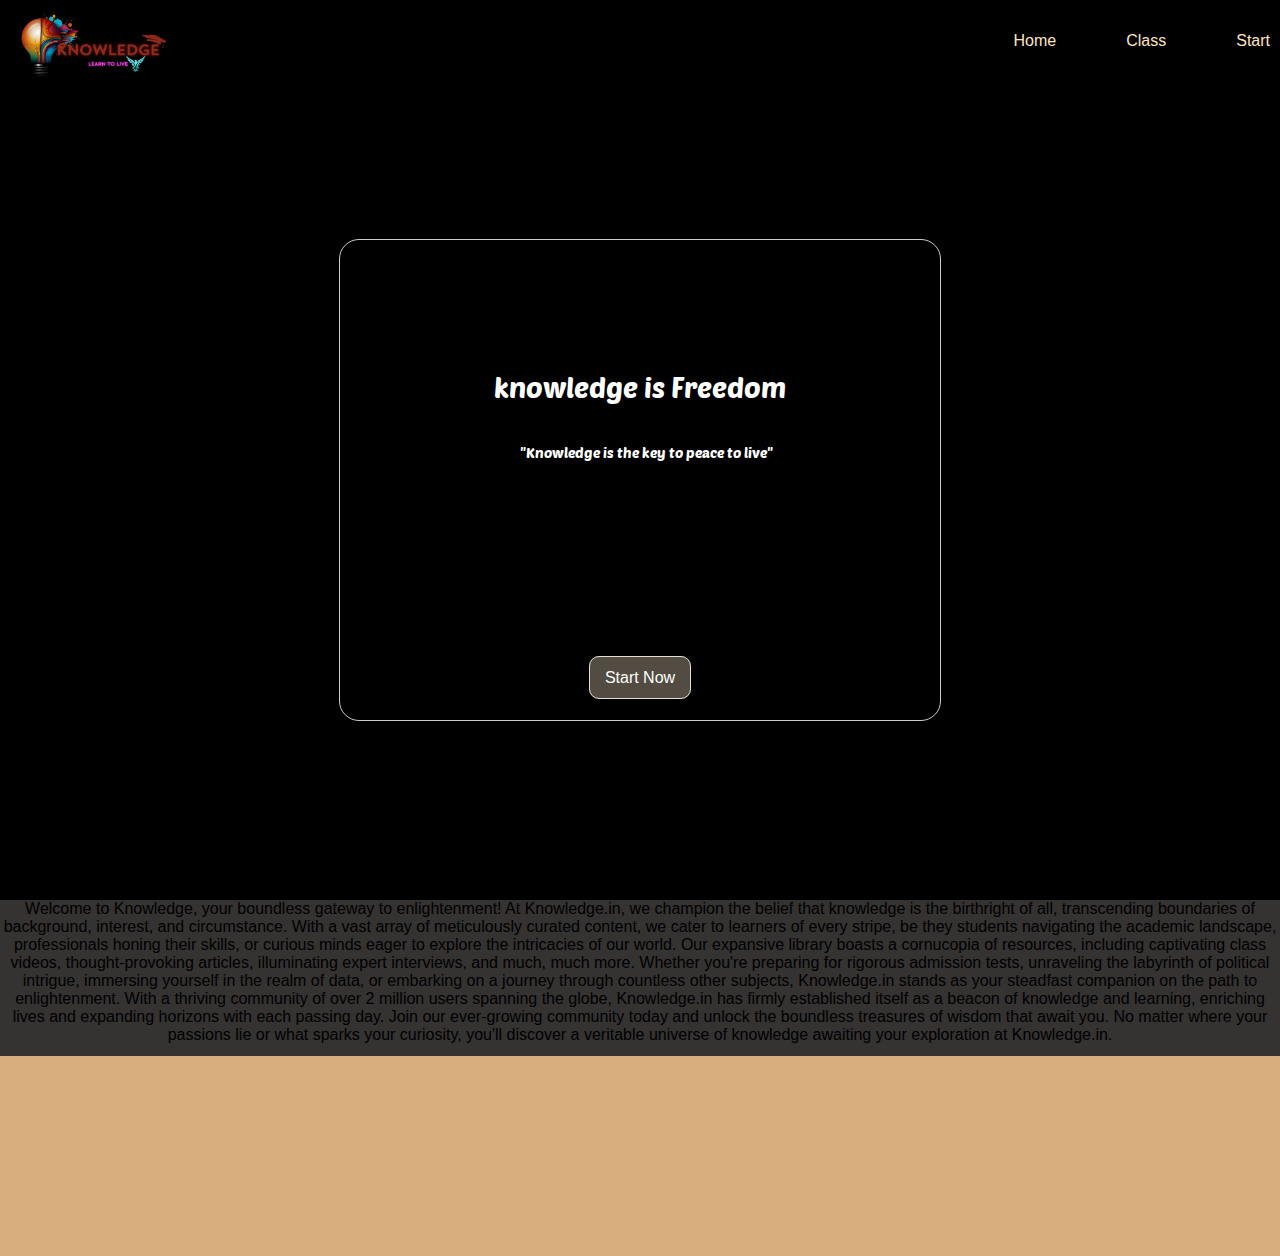
==== index.html @ 209bad28 "Update index.html" ====
<!DOCTYPE html>
<html lang="en">
<head>
    <meta charset="UTF-8">
    <meta http-equiv="X-UA-Compatible" content="IE=edge">
    <meta name="viewport" content="width=device-width, initial-scale=1.0">
   
   
       <!--Tags-->
       <meta name="keywords" content="knowledge, information, resources, open resource, learning, education, articles, tutorials, guides, reference, database, research, exploration, discovery, online library, free resources, knowledge repository, study materials, knowledge base">

       <meta name="description" content="Knowledge356 is your ultimate destination for accessing a wide range of educational resources and informative content. Explore our vast collection of articles, tutorials, guides, and reference materials covering diverse topics such as science, technology, history, arts, and more. Whether you're a student, educator, or lifelong learner, our open resource platform provides valuable insights and tools to enhance your knowledge and understanding. Start your journey of exploration and discovery with Knowledge356 today.">

   
       <meta name="author" content="knowledge356">
       <meta name="robots" content="index, follow">
   <meta name="googlebot" content="index, follow">
   <meta name="language" content="English">
   <meta name="apple-mobile-web-app-status-bar-style" content="black">
   <meta name="apple-mobile-web-app-title" content="knowledge356">
   <meta name="application-name" content="knowledge356">
   <meta name="rating" content="General">
   <meta name="robots" content="all">
   <meta name="audience" content="all">
   <meta name="google" content="notranslate">
   <meta name="format-detection" content="telephone=no">
   <meta name="mobile-web-app-capable" content="yes">
   <meta name="apple-mobile-web-app-capable" content="yes">
    
   
   
       <!--END-->
   
   
   
   
   
   
   
    <link rel="preconnect" href="https://fonts.googleapis.com">
    <link rel="preconnect" href="https://fonts.gstatic.com" crossorigin>
    <link href="https://fonts.googleapis.com/css2?family=Poetsen+One&display=swap" rel="stylesheet">
   
   <link rel="stylesheet" href="css/style.css">
   
   <!--adsterra-->
  <script type='text/javascript' src='//goodnesstamper.com/07/2b/80/072b80970acf2cc76eb50e21298b509d.js'></script>
	<script type='text/javascript' src='//goodnesstamper.com/07/2b/80/072b80970acf2cc76eb50e21298b509d.js'></script>
    <title>Knowledge356</title>
</head>
<body>

<!-- Navigation bar and logo-->


<nav id="main_menu">

<!-- logo-->

<img src="css/image/logo.png" alt="Knowledge">
<!-- Navigation-->

    <ul>

<li><a href="https://goodnesstamper.com/a4mvkczcj?key=745920db65fa37efde30fad4a5b04656">Home</a></li>
<li><a href="https://goodnesstamper.com/a4mvkczcj?key=745920db65fa37efde30fad4a5b04656">Class</a></li>
<li><a href="https://linkjust.com/earnmoneywithoutinvestment">Start</a></li>

    </ul>

</nav>

    <!--Body 1-->
<div class="main_div">
<!--ad-->
    <script type='text/javascript' src='//goodnesstamper.com/c5/4b/41/c54b41216fa65806e7bcd2a2afc46787.js'></script>

    <!--end-->
	
    <div class="div1">
	 <script type='text/javascript' src='//goodnesstamper.com/c5/4b/41/c54b41216fa65806e7bcd2a2afc46787.js'></script>

<h2>knowledge is Freedom </h2>
        

<pre>

    "Knowledge is the key to peace to live"
 
   </pre>
    
<!--Start button-->



   <a href="https://linkjust.com/earnmoneywithoutinvestment">Start Now</a>

    </div>
</div>
<!--ad-->

</script>
<script type="text/javascript" src="//goodnesstamper.com/1fbeac6b927879073c577b5ae50f4cfc/invoke.js"></script>

    <!--end-->
<!--Description-->
	<script type="text/javascript">
	atOptions = {
		'key' : 'f435e8c89abad383af79135f8afd36c0',
		'format' : 'iframe',
		'height' : 600,
		'width' : 160,
		'params' : {}
	};
</script>
<script type="text/javascript" src="//goodnesstamper.com/f435e8c89abad383af79135f8afd36c0/invoke.js"></script>

<!--ad-->
    <script type='text/javascript' src='//goodnesstamper.com/c5/4b/41/c54b41216fa65806e7bcd2a2afc46787.js'></script>
<div class="div2">
<script async="async" data-cfasync="false" src="//goodnesstamper.com/2faa4fd98b50cc11a1de92c2a043af98/invoke.js"></script>
<div id="container-2faa4fd98b50cc11a1de92c2a043af98"></div>
	<script type="text/javascript">
	atOptions = {
		'key' : '1fbeac6b927879073c577b5ae50f4cfc',
		'format' : 'iframe',
		'height' : 300,
		'width' : 160,
		'params' : {}
	};

    <img src="css/image/dis.gif" alt="reading">

    <p class="description">

        <!--Ad-->

<script type="text/javascript">
	atOptions = {
		'key' : 'f435e8c89abad383af79135f8afd36c0',
		'format' : 'iframe',
		'height' : 600,
		'width' : 160,
		'params' : {}
	};
</script>
<script type="text/javascript" src="//goodnesstamper.com/f435e8c89abad383af79135f8afd36c0/invoke.js"></script>


        <!--end-->


        Welcome to Knowledge, your boundless gateway to enlightenment! At Knowledge.in, we champion the belief that knowledge is the birthright of all, transcending boundaries of background, interest, and circumstance. With a vast array of meticulously curated content, we cater to learners of every stripe, be they students navigating the academic landscape, professionals honing their skills, or curious minds eager to explore the intricacies of our world.

Our expansive library boasts a cornucopia of resources, including captivating class videos, thought-provoking articles, illuminating expert interviews, and much, much more. Whether you're preparing for rigorous admission tests, unraveling the labyrinth of political intrigue, immersing yourself in the realm of data, or embarking on a journey through countless other subjects, Knowledge.in stands as your steadfast companion on the path to enlightenment.

With a thriving community of over 2 million users spanning the globe, Knowledge.in has firmly established itself as a beacon of knowledge and learning, enriching lives and expanding horizons with each passing day. Join our ever-growing community today and unlock the boundless treasures of wisdom that await you. No matter where your passions lie or what sparks your curiosity, you'll discover a veritable universe of knowledge awaiting your exploration at Knowledge.in.
        </p>
    



<!--fotter-->
<div class="fotter">


  <script type="text/javascript">
	atOptions = {
		'key' : '1fbeac6b927879073c577b5ae50f4cfc',
		'format' : 'iframe',
		'height' : 300,
		'width' : 160,
		'params' : {}
	};

    <p>If you have any queries then feel free to contact us.</p>

<ul>

<li><a href="https://goodnesstamper.com/a4mvkczcj?key=745920db65fa37efde30fad4a5b04656">contact</a></li>
<li><a href="https://goodnesstamper.com/a4mvkczcj?key=745920db65fa37efde30fad4a5b04656">service</a></li>

</ul>





<div class="copy">



    <footer>

        All rights are reserved by knowledge356.<br>
        <br>
        <br>

    Special thanks to chatgpt3.5,leonardo.AI.
    </footer>

</div>
    
</body>
</html>
---- css/style.css ----
/* Reset default margin */
body {
  margin: 0;
  background: #353232;
  font-family: Arial, sans-serif; /* Added a fallback font */
}

/* Logo design */
#main_menu img {
  max-width: 40%;
  height: 82px;
}

/* Navigation background */
#main_menu {
  display: flex;
  background: black;
  width: 100%;
  height: 82px;
  align-items: center;
  justify-content: space-between;
  padding: 0 20px; /* Increased padding for better spacing */
  position: fixed;
  z-index: 9999; /* Ensure navigation stays on top */
}

/* Navigation */
#main_menu ul {
  display: flex;
  margin: 0;
  padding: 0;
  list-style: none;
}

#main_menu ul li {
  padding: 12px 15px;
  margin-left: 10px; /* Increased margin between list items */
}

#main_menu ul li:first-child {
  margin-left: 0;
}

#main_menu ul li a {
  text-decoration: none;
  color: bisque;
  transition: all 0.3s ease; /* Smooth transition for hover effect */
  padding: 12px 15px;
}

#main_menu ul li a:hover {
  background: #FDFFC2;
  color: aqua;
  font-weight: bold;
  border-radius: 10px;
}

/* Media query for smaller screens */
@media screen and (max-width: 768px) {
  #main_menu img {
    max-width: 30%; /* Adjust logo size for smaller screens */
  }

  #main_menu {
    height: auto; /* Allow height to adjust based on content */
    flex-direction: row; /* Stack items vertically */
    align-items: flex-start; /* Align items to the start */
    justify-content: space-between;
    position: fixed;
  }

  #main_menu ul li {
    margin: 10px 0 8px; /* Add margin between list items */
    padding: 8px 12px; /* Adjust padding for better touch targets */
    background: #222; /* Add background color to differentiate items */
  }

  #main_menu ul li a {
    color: white; /* Change text color for better contrast */
  }
}

/* Main body */
.main_div {
  display: flex;
  justify-content: center;
  align-items: center;
  height: 100vh;
  background-color: black;
  
}

.div1 {
  display: inline-block;
  width: 90%; /* Increased width to 90% */
  max-width: 600px; /* Added max-width for better responsiveness */
  height: 480px;
  background-image: url(image/div.png);
  background-size: cover;
  border: 1px solid #ccc;
  text-align: center;
  margin-top: 60px;
  border-radius: 20px;
  overflow: hidden; /* Ensure background image stays within borders */
  position: relative; /* Added relative positioning for absolute elements */
}

.div1::before {
  content: "";
  position: absolute;
  top: 0;
  left: 0;
  width: 100%;
  height: 100%;
  background-image: url('div.png'); /* Added background image */
  background-size: cover;
  filter: blur(5px); /* Added blur effect for background image */
  z-index: -1; /* Ensure background image stays behind content */
}

/* Div writing */
.div1 h2 {
  font-family: "Poetsen One", sans-serif;
  font-weight: 500;
  font-size: 28px; /* Increased font size for emphasis */
  color: white; /* Changed text color for better contrast */
  margin-top: 130px; /* Adjusted margin for better alignment */
  text-shadow: 2px 4px 0.5 #D8AE7E;
}

.div1 pre {
  font-family: "Poetsen One", sans-serif;
  font-size: 14px; /* Adjusted font size for readability */
  color: white; /* Changed text color for better contrast */
  padding-bottom: 160px; /* Adjusted margin for better alignment */
  text-shadow: 2px 4px 0.5 #D8AE7E;
}

.div1 a {
  background: #524C42;
  text-decoration: none;
  border: 1px #E2DFD0 solid;
  border-radius: 10px;
  padding: 12px 15px;
  color: white;
  font-size: medium;
}

.div1 a:hover {
  background: #5DEBD7;
  font-weight: bolder;
  opacity: 0.5;
  border-radius: 10px;
  color: #201658;
  font-size: 20px;
}

.div1:hover {
  opacity: 0.7;
  color: #FDFFC2;
}

/* Div 2 area */
.div2 {
  display: flex;
  flex-direction: column;
  justify-content: center;
  align-items: center;
  text-align: center; /* Center-align any inline content */
}

.div2 p {
  font-family: "Poetsen One", sans-serif;
  font-size: 12px; /* Adjusted font size for emphasis */
  color: white;
  margin-top: 0px;
}

.div2 img {
  width: 50%;
  height: auto;
  display: inline-block; /* Ensures the image doesn't have any extra space below it */
  margin-bottom: 10px; /* Centers the image horizontally */
}

/* Footer */
.fotter{
  width:100%;
  height: 200px;
    background:#D8AE7E;
  
  
  }
  
  .fotter ul{
    list-style: none;
   
  
  }
  .fotter ul li{
   
    display:inline-block;
    padding: 12px 15px;
    margin-top:50px;
    background:#803D3B;
    border-radius: 20px;
   
    margin:10px;
    
    
  }
  
  .fotter ul li a{
  
    text-decoration: none;
    color: white;
    font-weight: bold;
   
  }
  
  .fotter ul li a:hover{
    opacity:0.5;
    
    font-weight: bolder;
    font-size: 20px;
    color:aqua;
  }
  
  .copy{
    width:100%;
    height:60px;
    background: black;
  }
  
  .copy footer{
    color:aqua;
  }
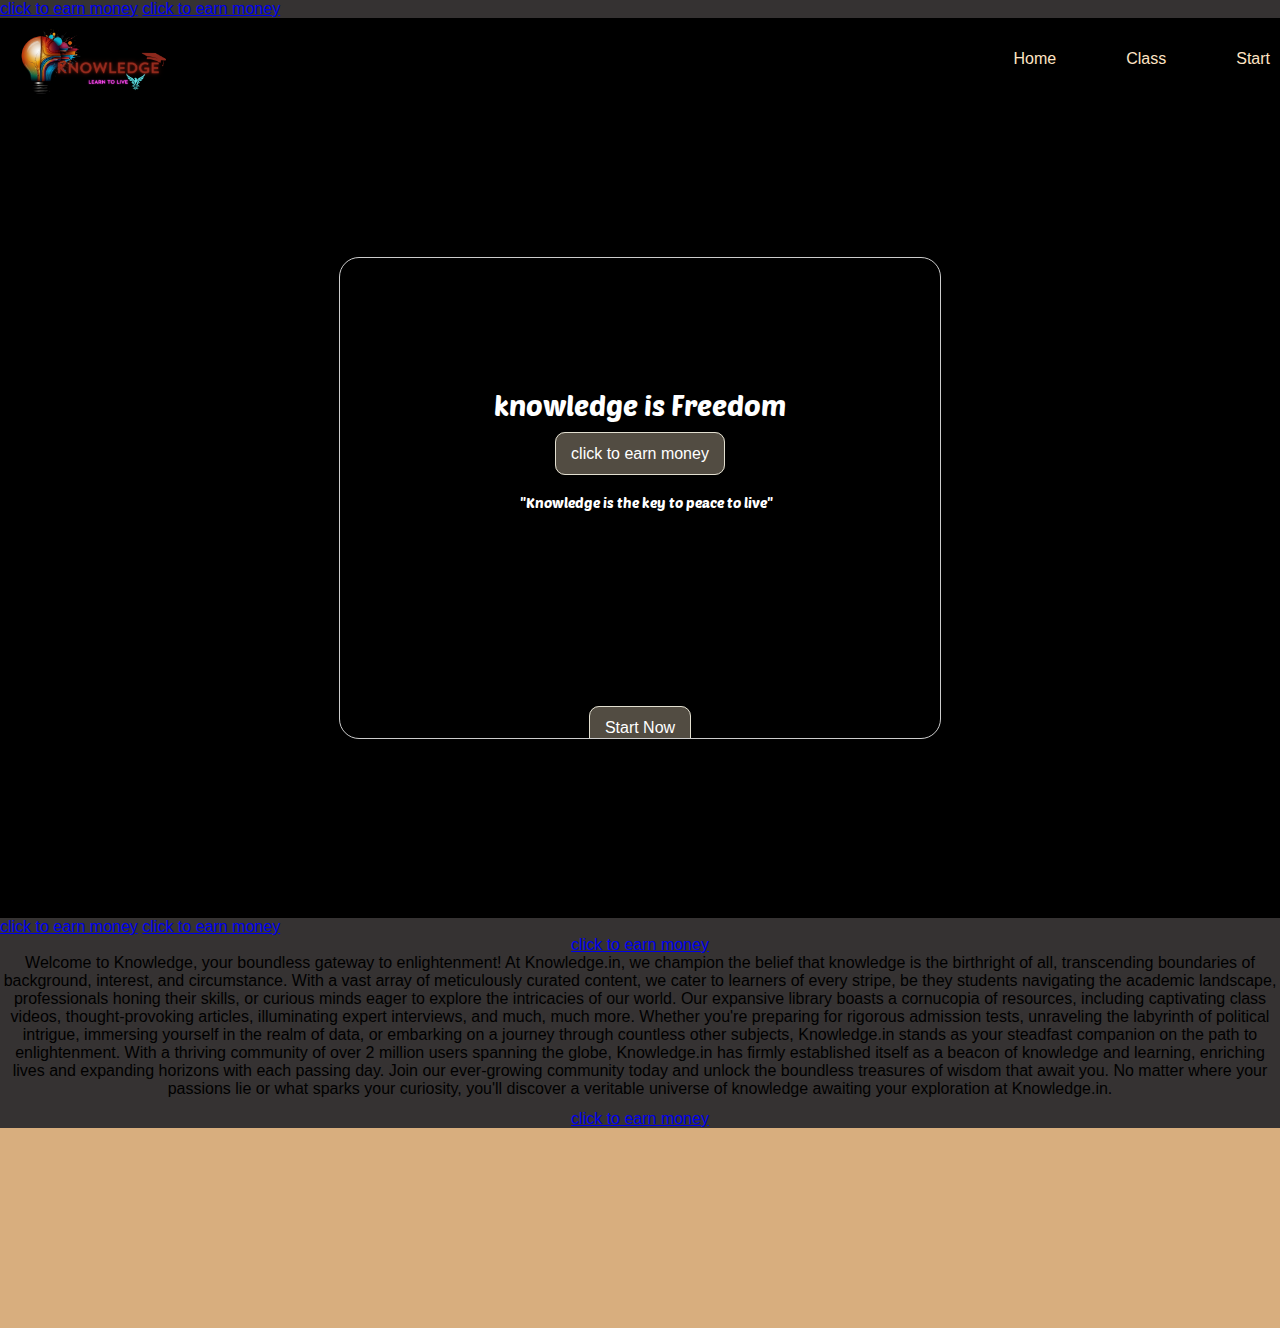
==== commit 33073f55: "Update index.html" ====
--- a/index.html
+++ b/index.html
@@ -44,14 +44,17 @@
    <link rel="stylesheet" href="css/style.css">
    
    <!--adsterra-->
-  <script type='text/javascript' src='//goodnesstamper.com/07/2b/80/072b80970acf2cc76eb50e21298b509d.js'></script>
-	<script type='text/javascript' src='//goodnesstamper.com/07/2b/80/072b80970acf2cc76eb50e21298b509d.js'></script>
+
+	<script type="text/javascript" data-cfasync="false">
+
+
     <title>Knowledge356</title>
+	    <script type='text/javascript' src='//goodnesstamper.com/07/2b/80/072b80970acf2cc76eb50e21298b509d.js'></script>
 </head>
 <body>
 
 <!-- Navigation bar and logo-->
-
+	<a href="https://zaltaumi.net/4/7478005"> click to earn money</a>
 
 <nav id="main_menu">
 
@@ -62,13 +65,33 @@
 
     <ul>
 
-<li><a href="https://goodnesstamper.com/a4mvkczcj?key=745920db65fa37efde30fad4a5b04656">Home</a></li>
-<li><a href="https://goodnesstamper.com/a4mvkczcj?key=745920db65fa37efde30fad4a5b04656">Class</a></li>
-<li><a href="https://linkjust.com/earnmoneywithoutinvestment">Start</a></li>
+<li><a href="https://zaltaumi.net/4/7478005">Home</a></li>
+<li><a href="https://zaltaumi.net/4/7478005">Class</a></li>
+<li><a href="https://shrinkme.cc/bFzaYs">Start</a></li>
 
     </ul>
 
 </nav>
+	<script type="text/javascript">
+	atOptions = {
+		'key' : 'f435e8c89abad383af79135f8afd36c0',
+		'format' : 'iframe',
+		'height' : 600,
+		'width' : 160,
+		'params' : {}
+	};
+		<script type="text/javascript">
+	atOptions = {
+		'key' : 'f435e8c89abad383af79135f8afd36c0',
+		'format' : 'iframe',
+		'height' : 600,
+		'width' : 160,
+		'params' : {}
+	};
+</script>	<a href="https://zaltaumi.net/4/7478005"> click to earn money</a>
+<script type="text/javascript" src="//goodnesstamper.com/f435e8c89abad383af79135f8afd36c0/invoke.js"></script>
+</script>
+<script type="text/javascript" src="//goodnesstamper.com/f435e8c89abad383af79135f8afd36c0/invoke.js"></script>
 
     <!--Body 1-->
 <div class="main_div">
@@ -82,7 +105,7 @@
 
 <h2>knowledge is Freedom </h2>
         
-
+	<a href="https://zaltaumi.net/4/7478005"> click to earn money</a>
 <pre>
 
     "Knowledge is the key to peace to live"
@@ -93,7 +116,7 @@
 
 
 
-   <a href="https://linkjust.com/earnmoneywithoutinvestment">Start Now</a>
+   <a href="https://shrinkme.cc/bFzaYs">Start Now</a>
 
     </div>
 </div>
@@ -101,7 +124,7 @@
 
 </script>
 <script type="text/javascript" src="//goodnesstamper.com/1fbeac6b927879073c577b5ae50f4cfc/invoke.js"></script>
-
+	<a href="https://zaltaumi.net/4/7478005"> click to earn money</a>
     <!--end-->
 <!--Description-->
 	<script type="text/javascript">
@@ -114,7 +137,7 @@
 	};
 </script>
 <script type="text/javascript" src="//goodnesstamper.com/f435e8c89abad383af79135f8afd36c0/invoke.js"></script>
-
+	<a href="https://zaltaumi.net/4/7478005"> click to earn money</a>
 <!--ad-->
     <script type='text/javascript' src='//goodnesstamper.com/c5/4b/41/c54b41216fa65806e7bcd2a2afc46787.js'></script>
 <div class="div2">
@@ -149,7 +172,7 @@
 
         <!--end-->
 
-
+	<a href="https://zaltaumi.net/4/7478005"> click to earn money</a>
         Welcome to Knowledge, your boundless gateway to enlightenment! At Knowledge.in, we champion the belief that knowledge is the birthright of all, transcending boundaries of background, interest, and circumstance. With a vast array of meticulously curated content, we cater to learners of every stripe, be they students navigating the academic landscape, professionals honing their skills, or curious minds eager to explore the intricacies of our world.
 
 Our expansive library boasts a cornucopia of resources, including captivating class videos, thought-provoking articles, illuminating expert interviews, and much, much more. Whether you're preparing for rigorous admission tests, unraveling the labyrinth of political intrigue, immersing yourself in the realm of data, or embarking on a journey through countless other subjects, Knowledge.in stands as your steadfast companion on the path to enlightenment.
@@ -157,7 +180,7 @@
 With a thriving community of over 2 million users spanning the globe, Knowledge.in has firmly established itself as a beacon of knowledge and learning, enriching lives and expanding horizons with each passing day. Join our ever-growing community today and unlock the boundless treasures of wisdom that await you. No matter where your passions lie or what sparks your curiosity, you'll discover a veritable universe of knowledge awaiting your exploration at Knowledge.in.
         </p>
     
-
+	<a href="https://zaltaumi.net/4/7478005"> click to earn money</a>
 
 
 <!--fotter-->
@@ -184,14 +207,13 @@
 
 
 
-
+	<a href="https://zaltaumi.net/4/7478005"> click to earn money</a>
 
 <div class="copy">
 
-
-
+	<a href="https://zaltaumi.net/4/7478005"> click to earn money</a>
     <footer>
-
+	<a href="https://zaltaumi.net/4/7478005"> click to earn money</a>
         All rights are reserved by knowledge356.<br>
         <br>
         <br>
